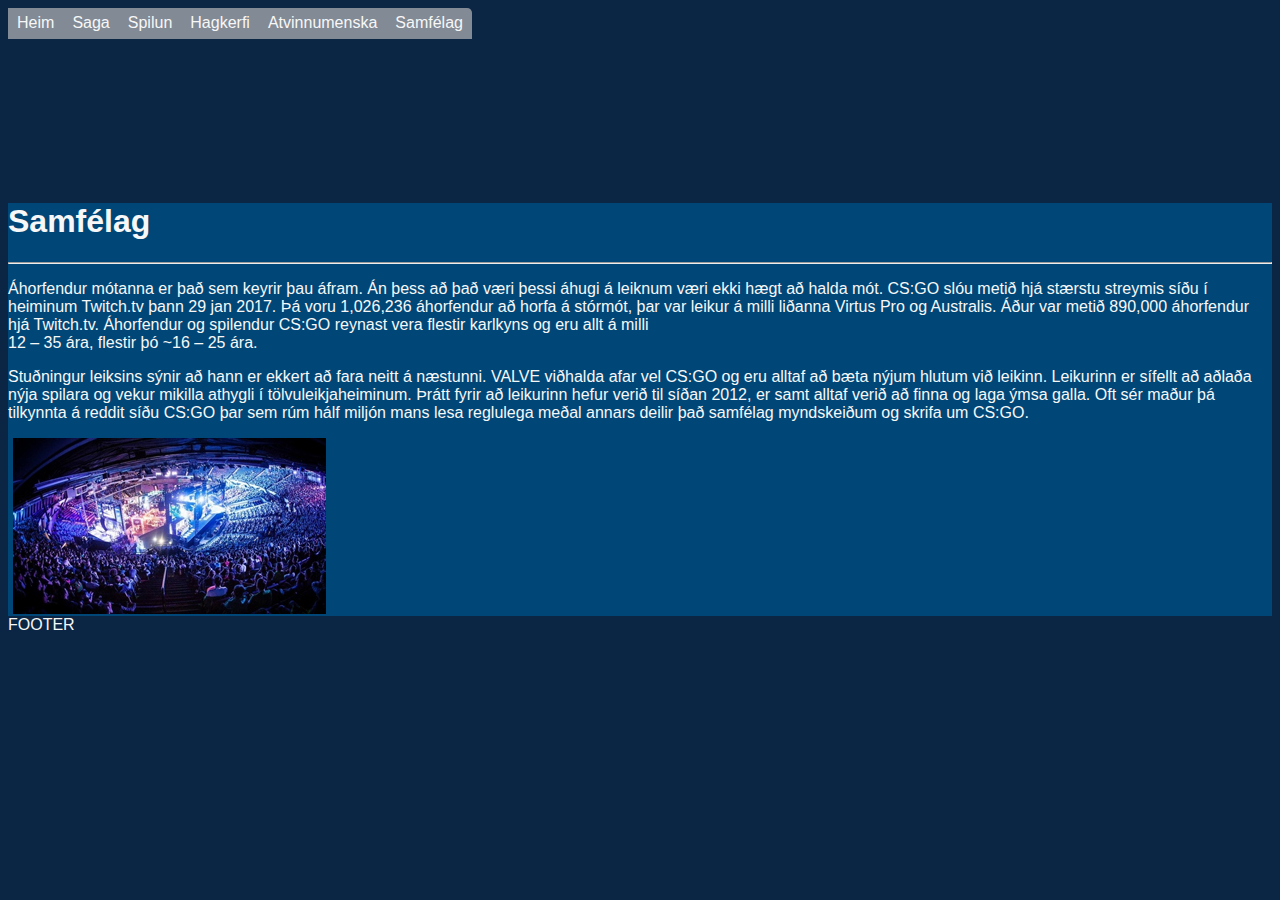
==== community.html @ 9cc8da0f "Bætti við myndum og uppfærði .html og css" ====
<!DOCTYPE html>
<html>
  <head>
    <meta charset="utf-8">
    <title>CS:GO - Community</title>
    <link rel="stylesheet" href="css/stylesheet.css">
    <link rel="stylesheet" href="css/main.css">
    <link rel="stylesheet" href="css/normalize.css">
  </head>
  <body>
    <section class="banner col">
      <div class="IV-I"></div>
      <div class="I-I">
      <nav class="tabmenu">
        <a href="index.html">Heim</a>
        <a href="history.html">Saga</a>
        <a href="gameplay.html">Spilun</a>
        <a href="economy.html">Hagkerfi</a>
        <a href="professionals.html">Atvinnumenska</a>
        <a href="">Samfélag</a>
      </nav>
      </div>
    </section>
    <section class="content">
    	<div class="container">
        <div class="title">
    		  <h1>Samfélag</h1>
          <hr>
    		</div>
        <section class="row">
          <div class="text II-I">
            <p>
              Áhorfendur mótanna er það sem keyrir þau áfram. Án þess að það væri þessi áhugi á leiknum væri ekki hægt að halda mót. CS:GO slóu metið hjá stærstu streymis síðu í heiminum Twitch.tv þann 29 jan 2017. Þá voru 1,026,236 áhorfendur að horfa á stórmót, þar var leikur á milli liðanna Virtus Pro og Australis. Áður var metið 890,000 áhorfendur hjá Twitch.tv. Áhorfendur og spilendur CS:GO reynast vera flestir karlkyns og eru allt á milli<br>12 – 35 ára, flestir þó ~16 – 25 ára.
            </p>
            <p>
              Stuðningur leiksins sýnir að hann er ekkert að fara neitt á næstunni. VALVE viðhalda afar vel CS:GO og eru alltaf að bæta nýjum hlutum við leikinn. Leikurinn er sífellt að aðlaða nýja spilara og vekur mikilla athygli í tölvuleikjaheiminum. Þrátt fyrir að leikurinn hefur verið til síðan 2012, er samt alltaf verið að finna og laga ýmsa galla. Oft sér maður þá tilkynnta á reddit síðu CS:GO þar sem rúm hálf miljón mans lesa reglulega meðal annars deilir það samfélag myndskeiðum og skrifa um CS:GO.
            </p>
          </div>
          <div class="context-image I-I col">
            <img src="img/tournament.jpg" alt="Tournament">
          </div>
        </section>
      </div>
    </section>
    <footer class="container">
    	<div>FOOTER</div>
    </footer>
  </body>
</html>
---- css/stylesheet.css ----
*{

}

body {
	background-color: #0b2545;
	font-family: Helvetica, Arial, sans-serif;
	color: #F7F7F7;
}

.banner {
	height: 174px;
	background-image: url('../img/banner.png');
}

.tabmenu {
	display: flex;
	justify-content: space-around;
	background-color: #828a95;
	margin-left: 0em;
	margin-right: 50em;
	border-radius: 0 .3em 0 0;
}

.tabmenu a {
	margin: .2em;
	padding: .2em;
	color: #F7F7F7;
	text-decoration: none;
}

.tabnemu a:link,
.tabmenu a:visited {
	color: #F7F7F7;
	text-decoration: none;
	cursor: auto;
}

.tabmenu a:link:active,
.tabmenu a:link:active {
	color: #F7F7F7;
}

.tabmenu a:hover {
	color: #FFF;
}
.content {
	background-color: #004777;
}

.context-image {
	margin-left: .5em;
	font-size: .6em;
	color: #828a95;
}

.content-image img {
	margin-top: .1em;
}
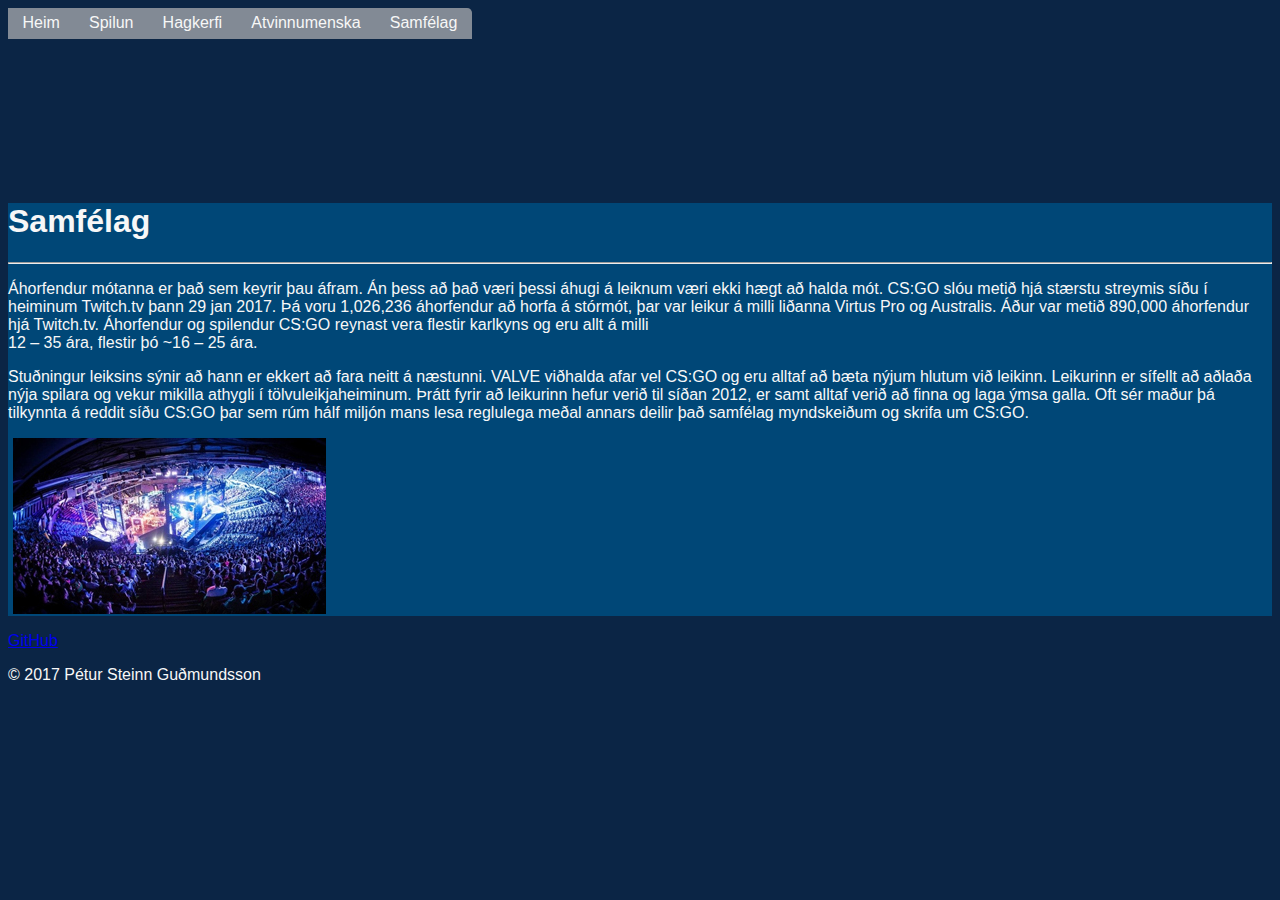
==== commit 8f5978eb: "Lagaði reload issue" ====
--- a/community.html
+++ b/community.html
@@ -13,11 +13,10 @@
       <div class="I-I">
       <nav class="tabmenu">
         <a href="index.html">Heim</a>
-        <a href="history.html">Saga</a>
         <a href="gameplay.html">Spilun</a>
         <a href="economy.html">Hagkerfi</a>
         <a href="professionals.html">Atvinnumenska</a>
-        <a href="">Samfélag</a>
+        <a href="#">Samfélag</a>
       </nav>
       </div>
     </section>
@@ -43,7 +42,8 @@
       </div>
     </section>
     <footer class="container">
-    	<div>FOOTER</div>
+    	<p><a href="https://github.com/PeturSteinn/Hopverkefni-VSH1TO">GitHub</a></p>
     </footer>
+    <p class="tagline">&copy 2017 Pétur Steinn Guðmundsson &nbsp;</p>
   </body>
 </html>
